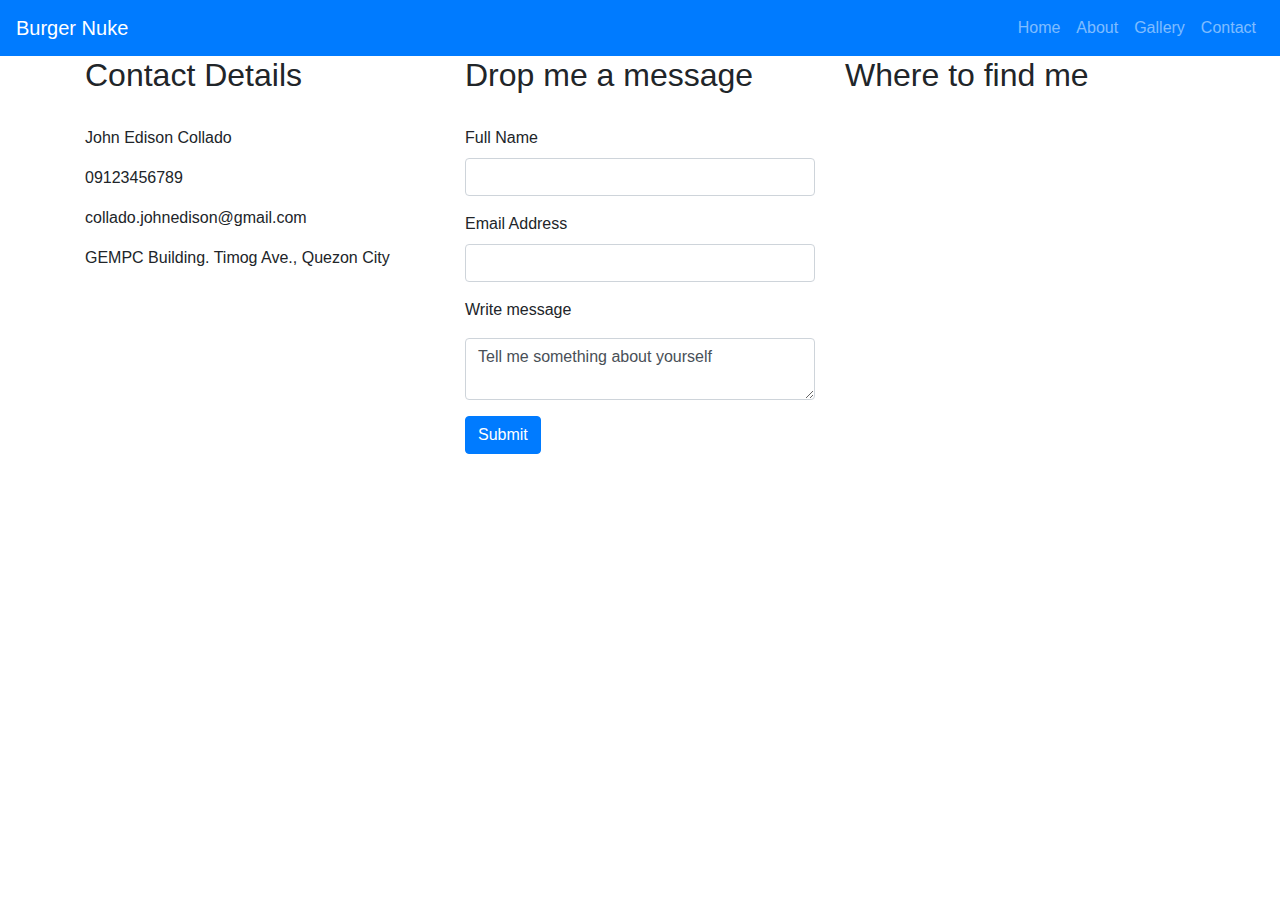
==== contactus.html @ d3dfdd0d "transfer capstone1" ====
<!DOCTYPE html>
<html>
<head>
<meta charset="utf-8">
	<meta name="viewport" content="width=device-with, initial-scale=1.0, maximum-scale=1.0">
	<meta http-equiv="X-UA-Compatible" content="IE=Edge">
	<!--  -->
	<link rel="stylesheet" type="text/css" href="./assets/css/style.css">


	<!-- bootstrap.css -->
	<link rel="stylesheet" type="text/css" href="./assets/css/bootstrap.css">
	<link rel="stylesheet" href="https://use.fontawesome.com/releases/v5.0.13/css/all.css" integrity="sha384-DNOHZ68U8hZfKXOrtjWvjxusGo9WQnrNx2sqG0tfsghAvtVlRW3tvkXWZh58N9jp" crossorigin="anonymous">




	<!--  -->
	<!-- Jquery -->
	<script
	src="https://code.jquery.com/jquery-3.3.1.js"
	integrity="sha256-2Kok7MbOyxpgUVvAk/HJ2jigOSYS2auK4Pfzbm7uH60="
	crossorigin="anonymous"></script>

	<!-- popper -->
	<script src="https://cdnjs.cloudflare.com/ajax/libs/popper.js/1.12.9/umd/popper.min.js" integrity="sha384-ApNbgh9B+Y1QKtv3Rn7W3mgPxhU9K/ScQsAP7hUibX39j7fakFPskvXusvfa0b4Q" crossorigin="anonymous"></script>

	<!-- bootstrap js -->
	<script type="text/javascript" src="./assets/js/bootstrap.js"></script>
	<title>Burger Nuke</title>
</head>
<body>
	<nav class="navbar navbar-expand-lg navbar-dark bg-primary" id="navbar">

		<a class="navbar-brand" href="#">Burger Nuke</strong></a>

		<button class="navbar-toggler" type="button" data-toggle="collapse" data-target="#navbar-nav">
			<span class="navbar-toggler-icon"></span>
		</button>


		<div class="collapse navbar-collapse" id="#navbarMenu">
			<ul class="navbar-nav ml-auto">
				<li class="nav-item">
					<a class="nav-link" href="home.html">Home</a>
				</li>			
				<li class="nav-item">
					<a class="nav-link" href="about.html">About</a>
				</li>
				<li class="nav-item">
					<a class="nav-link" href="gallery.html">Gallery</a>
				</li>
				<li class="nav-item">
					<a class="nav-link" href="contactus.html">Contact</a>
				</li>
			</ul>
		</div>
		</nav>

	<div class="container">
		<div class="row">
			<div class="col-lg-4">
				<h2>Contact Details</h2>
				<br>
				<p>John Edison Collado</p>
				<p>09123456789</p>
				<p>collado.johnedison@gmail.com</p>
				<p>GEMPC Building. Timog Ave., Quezon City</p>
			</div>

			<div class="col-lg-4">
				<h2>Drop me a message</h2>
				<br>
				<form>
					<div class="form-group">
						<label for="emailadd">Full Name</label>
						<input type="text" name="fullname" id="fullname" class="form-control">
					</div>
					<div class="form-group">
						<label for="emailadd">Email Address</label>
						<input type="text" name="emailadd" id="emailadd" class="form-control">
					</div>
					<div class="form-group">
						<p>Write message</p>
						<textarea class="form-control">Tell me something about yourself</textarea>
					</div>
				
					<div>
						<button type="submit" class="btn btn-primary">Submit</button>
					</div>
				</form>
			</div>
			<div class="col-lg-4">
				<h2>Where to find me</h2>
				<br>
				<div class="embed-responsive embed-responsive-4by3">
				<iframe src="https://www.google.com/maps/embed?pb=!1m18!1m12!1m3!1d3860.4087057972138!2d121.04134267962003!3d14.632726180260706!2m3!1f0!2f0!3f0!3m2!1i1024!2i768!4f13.1!3m3!1m2!1s0x3397b7afde2b9707%3A0x4c1ece4a6ee15586!2sGempc+Building!5e0!3m2!1sen!2sph!4v1537404042413" width="600" height="450" frameborder="0" style="border:0" allowfullscreen></iframe>
				</div>
			</div>
		</div>
	</div>

	
	

</body>
</html>
---- assets/css/style.css ----
*{
	margin: 0;
	padding: 0;
	box-sizing: border-box;
}


.jumbotron{
	background-color: #141414;
	height: 100vh;
	border-radius: 0;
}

#about-landing{
	color: #424242;
	font-size: 5em;
	padding-top: 20vh;
	letter-spacing: 5px;
}

h1{ animation-duration: 4s;}
h2{ animation-delay: 1s;}

#mission{
	height: 100%;
	background-color: #141414;
	color: #424242;
}

#vision{
	height: 100%;
	background-color: #424242;
	color: #141414;
}
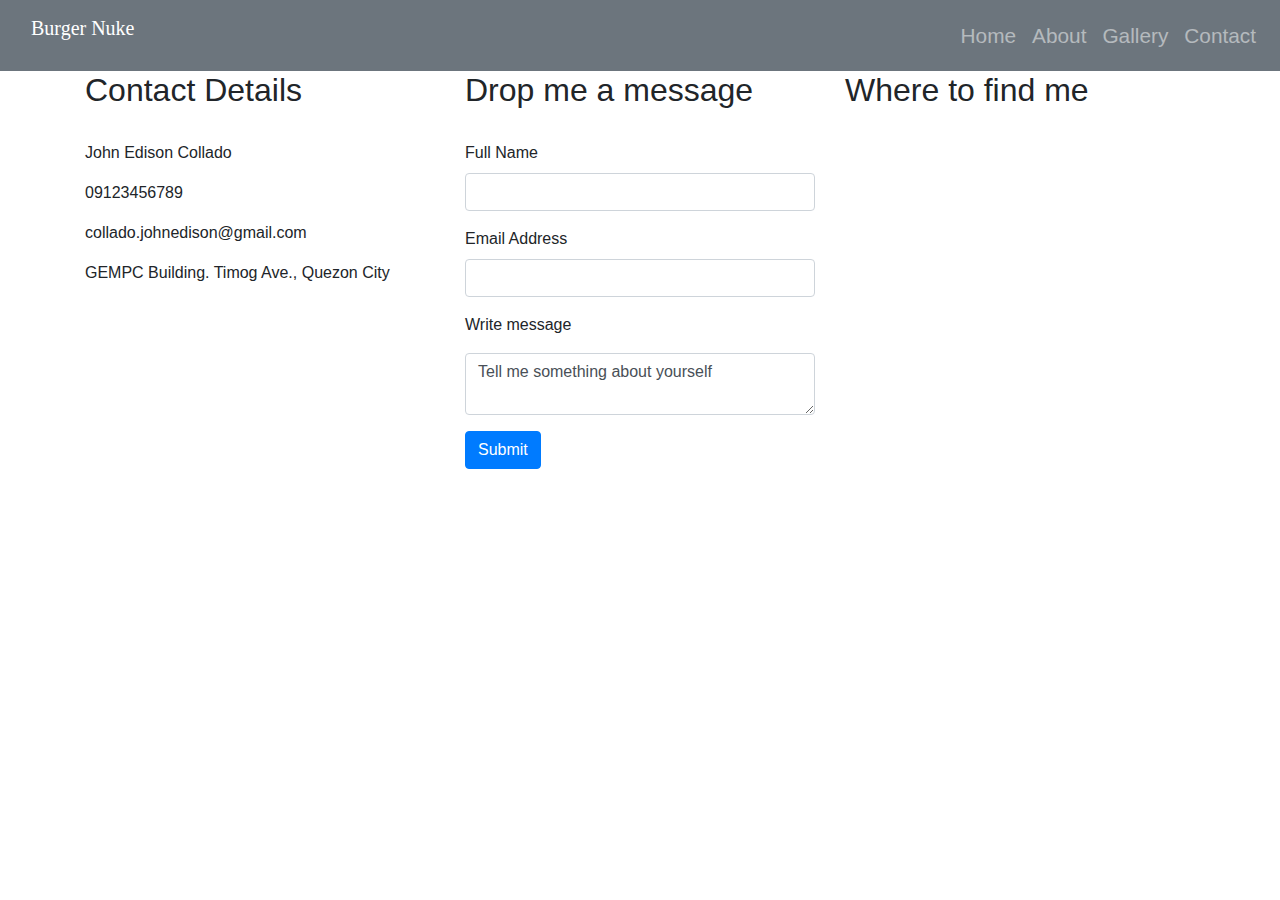
==== commit 5aff143d: "update capstone1" ====
--- a/contactus.html
+++ b/contactus.html
@@ -1,7 +1,7 @@
 <!DOCTYPE html>
 <html>
 <head>
-<meta charset="utf-8">
+	<meta charset="utf-8">
 	<meta name="viewport" content="width=device-with, initial-scale=1.0, maximum-scale=1.0">
 	<meta http-equiv="X-UA-Compatible" content="IE=Edge">
 	<!--  -->
@@ -27,10 +27,11 @@
 
 	<!-- bootstrap js -->
 	<script type="text/javascript" src="./assets/js/bootstrap.js"></script>
-	<title>Burger Nuke</title>
+	<title>Contact Us | Burger Nuke</title>
 </head>
 <body>
-	<nav class="navbar navbar-expand-lg navbar-dark bg-primary" id="navbar">
+
+	<nav class="navbar navbar-expand-lg navbar-dark bg-secondary" id="navbar">
 
 		<a class="navbar-brand" href="#">Burger Nuke</strong></a>
 
--- a/assets/css/style.css
+++ b/assets/css/style.css
@@ -4,32 +4,173 @@
 	box-sizing: border-box;
 }
 
+/*.w-100{
+	width: 100%;
+}
+.d-block{
+	display: block;*/
+/*}*/
+/*.carousel{
+	position: relative;
+}
+.carousel-inner{
+	position: relative;
+	width: 100%;
+	overflow: hidden;
+}
 
+.carousel-item {
+    position: relative;
+    align-items: center;
+    width: 100%;*/
+}
 .jumbotron{
-	background-color: #141414;
-	height: 100vh;
+	height: 40vh;
 	border-radius: 0;
 }
 
 #about-landing{
 	color: #424242;
 	font-size: 5em;
-	padding-top: 20vh;
+	text-align: center;
 	letter-spacing: 5px;
 }
 
 h1{ animation-duration: 4s;}
 h2{ animation-delay: 1s;}
 
-#mission{
-	height: 100%;
+.nav{
+
 	background-color: #141414;
 	color: #424242;
 }
 
+#the-origin, #origin-text{
+	text-align: center;
+	margin: 0 auto;
+}
+
+#mission{
+	height: 100%;
+	font-family: 'Allura', cursive;
+	background-color: #141414;
+	color: #424242;
+}
 #vision{
 	height: 100%;
+	font-family: 'Allura', cursive;
 	background-color: #424242;
 	color: #141414;
 }
 
+.navbar{
+	padding: 1% 0;
+	font-size: 1.3rem;
+}
+
+.navbar-brand{
+	font-family: 'Galada', cursive;
+	min-height: 55px;
+	padding: 0 15px 5px;
+}
+
+.navbar-default .navbar-nav li, a{
+	color: #d5d5d5;
+}
+
+.navbar-default .navbar-nav li a:hover, .navbar-default .navbar-nav li a.active{
+	color: #fff;
+}
+
+#home{
+	background: url('../images/mother1.jpeg') no-repeat center center fixed;
+
+	display: table;
+	color: white;
+	height: 100vh;
+	position: relative;
+	width: 100%;
+	background-size: cover;
+}
+
+.landing-text{
+	display: table-cell;
+	text-align: center;
+	vertical-align: middle;
+}
+
+.landing-text h1{
+	font-size: 10rem;
+	font-weight: 700;
+}
+
+.padding{
+	padding: 80px 0;
+}
+
+.padding img{
+	width: 100%;
+}
+
+#featured{
+	height: 80%;
+	width: 60%;
+	padding-bottom: 1em;
+}
+
+#fixed{
+	background: url('../images/family1.jpeg') no-repeat center center fixed;
+
+	display: table;
+	height: 70vh;
+	position: relative;
+	width: 100%;
+	background-size: cover;
+}
+
+footer{
+	width: 100%;
+	background-color: #d5d5d5;
+	padding: 5% 5% 5% 5%;
+	color: white;
+	font-size: 1.1rem;
+}
+
+#footerpic{
+	height: 80%;
+	width: 70%;
+}
+
+
+
+
+
+h1{
+    display: inline-block;
+  	overflow: hidden;
+  	letter-spacing: 2px;
+ 	animation: typing 4s steps(30, end), blink .75s step-end infinite;
+    white-space: nowrap;
+    font-size: 30px;
+    font-weight: 700;
+    border-right: 4px solid white;
+    box-sizing: border-box;
+}
+
+@keyframes typing {
+    from { 
+        width: 0% 
+    }
+    to { 
+        width: 60% 
+    }
+}
+
+@keyframes blink {
+    from, to { 
+        border-color: transparent 
+    }
+    50% { 
+        border-color: white; 
+    }
+}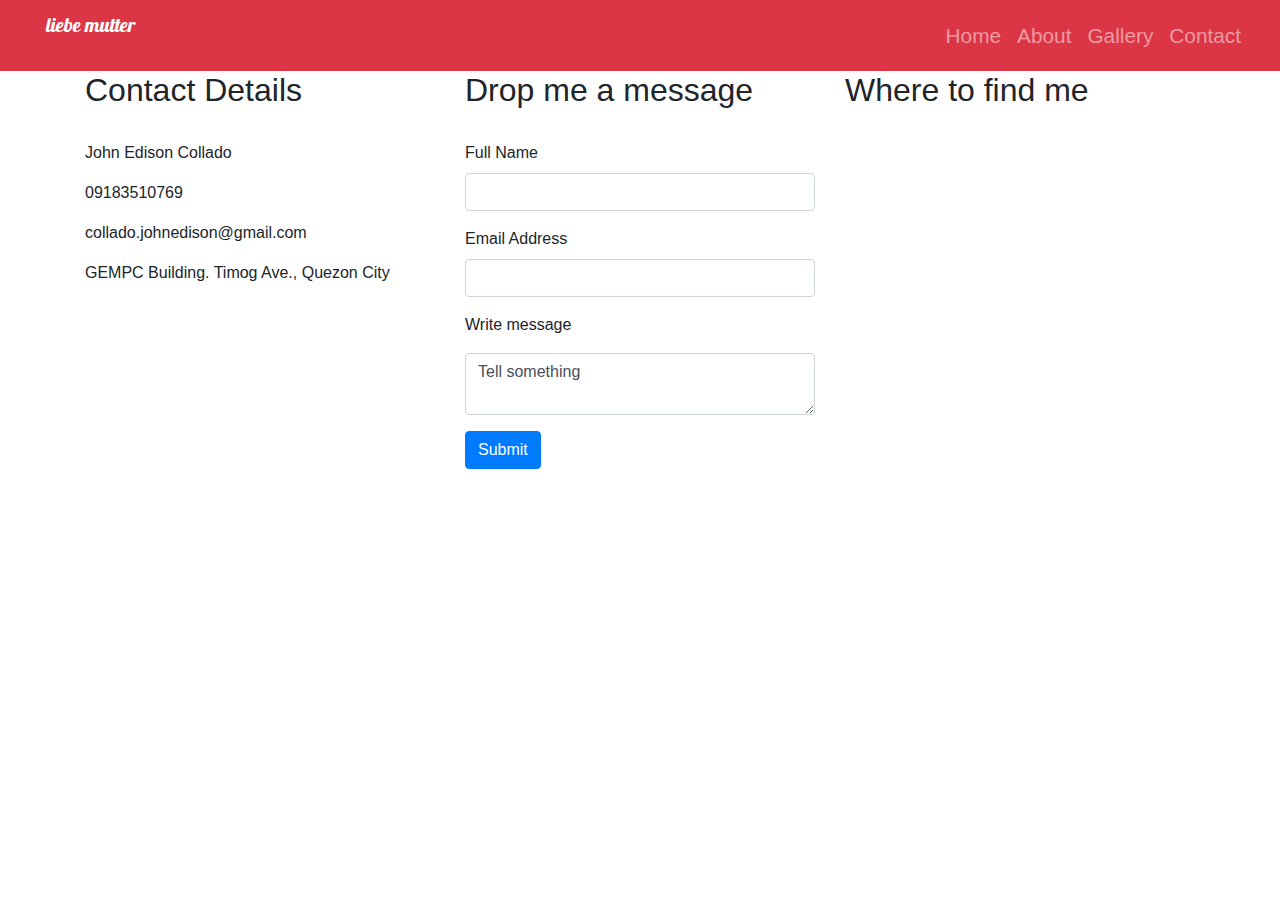
==== commit 5d788688: "transfer liebe" ====
--- a/contactus.html
+++ b/contactus.html
@@ -11,6 +11,8 @@
 	<!-- bootstrap.css -->
 	<link rel="stylesheet" type="text/css" href="./assets/css/bootstrap.css">
 	<link rel="stylesheet" href="https://use.fontawesome.com/releases/v5.0.13/css/all.css" integrity="sha384-DNOHZ68U8hZfKXOrtjWvjxusGo9WQnrNx2sqG0tfsghAvtVlRW3tvkXWZh58N9jp" crossorigin="anonymous">
+	<link href="https://fonts.googleapis.com/css?family=Galada" rel="stylesheet">
+
 
 
 
@@ -27,36 +29,37 @@
 
 	<!-- bootstrap js -->
 	<script type="text/javascript" src="./assets/js/bootstrap.js"></script>
-	<title>Contact Us | Burger Nuke</title>
+	<title>Contact Us | liebe mutter</title>
 </head>
 <body>
 
-	<nav class="navbar navbar-expand-lg navbar-dark bg-secondary" id="navbar">
+	<nav class="navbar navbar-expand-lg navbar-dark bg-danger" id="navbar">
+		<div class="container-fluid">
+			<a class="navbar-brand" href="#">liebe mutter</a>
 
-		<a class="navbar-brand" href="#">Burger Nuke</strong></a>
-
-		<button class="navbar-toggler" type="button" data-toggle="collapse" data-target="#navbar-nav">
-			<span class="navbar-toggler-icon"></span>
-		</button>
+			<button class="navbar-toggler" type="button" data-toggle="collapse" data-target="#menu">
+				<span class="navbar-toggler-icon"></span>
+			</button>
 
 
-		<div class="collapse navbar-collapse" id="#navbarMenu">
-			<ul class="navbar-nav ml-auto">
-				<li class="nav-item">
-					<a class="nav-link" href="home.html">Home</a>
-				</li>			
-				<li class="nav-item">
-					<a class="nav-link" href="about.html">About</a>
-				</li>
-				<li class="nav-item">
-					<a class="nav-link" href="gallery.html">Gallery</a>
-				</li>
-				<li class="nav-item">
-					<a class="nav-link" href="contactus.html">Contact</a>
-				</li>
-			</ul>
+			<div class="collapse navbar-collapse text-right" id="menu">
+				<ul class="navbar-nav ml-auto">
+					<li class="nav-item">
+						<a class="nav-link" href="index.html">Home</a>
+					</li>			
+					<li class="nav-item">
+						<a class="nav-link" href="about.html">About</a>
+					</li>
+					<li class="nav-item">
+						<a class="nav-link" href="gallery.html">Gallery</a>
+					</li>
+					<li class="nav-item">
+						<a class="nav-link" href="contactus.html">Contact</a>
+					</li>
+				</ul>
+			</div>
 		</div>
-		</nav>
+	</nav>
 
 	<div class="container">
 		<div class="row">
@@ -64,7 +67,7 @@
 				<h2>Contact Details</h2>
 				<br>
 				<p>John Edison Collado</p>
-				<p>09123456789</p>
+				<p>09183510769</p>
 				<p>collado.johnedison@gmail.com</p>
 				<p>GEMPC Building. Timog Ave., Quezon City</p>
 			</div>
@@ -83,7 +86,7 @@
 					</div>
 					<div class="form-group">
 						<p>Write message</p>
-						<textarea class="form-control">Tell me something about yourself</textarea>
+						<textarea class="form-control">Tell something</textarea>
 					</div>
 				
 					<div>
--- a/assets/css/style.css
+++ b/assets/css/style.css
@@ -24,9 +24,10 @@
     align-items: center;
     width: 100%;*/
 }
-.jumbotron{
+.about{
+	padding-top: 400px;
 	height: 40vh;
-	border-radius: 0;
+
 }
 
 #about-landing{
@@ -34,9 +35,10 @@
 	font-size: 5em;
 	text-align: center;
 	letter-spacing: 5px;
+	padding-top: 60px;
 }
 
-h1{ animation-duration: 4s;}
+.title{ animation-duration: 4s;}
 h2{ animation-delay: 1s;}
 
 .nav{
@@ -118,6 +120,17 @@
 	padding-bottom: 1em;
 }
 
+.gallery{
+	display: inline-block;
+	float: left;
+	margin: 10px;
+}
+
+#mem{
+	max-height: 200px;
+	max-width: auto;
+}
+
 #fixed{
 	background: url('../images/family1.jpeg') no-repeat center center fixed;
 
@@ -131,7 +144,7 @@
 footer{
 	width: 100%;
 	background-color: #d5d5d5;
-	padding: 5% 5% 5% 5%;
+
 	color: white;
 	font-size: 1.1rem;
 }
@@ -140,10 +153,6 @@
 	height: 80%;
 	width: 70%;
 }
-
-
-
-
 
 h1{
     display: inline-block;
